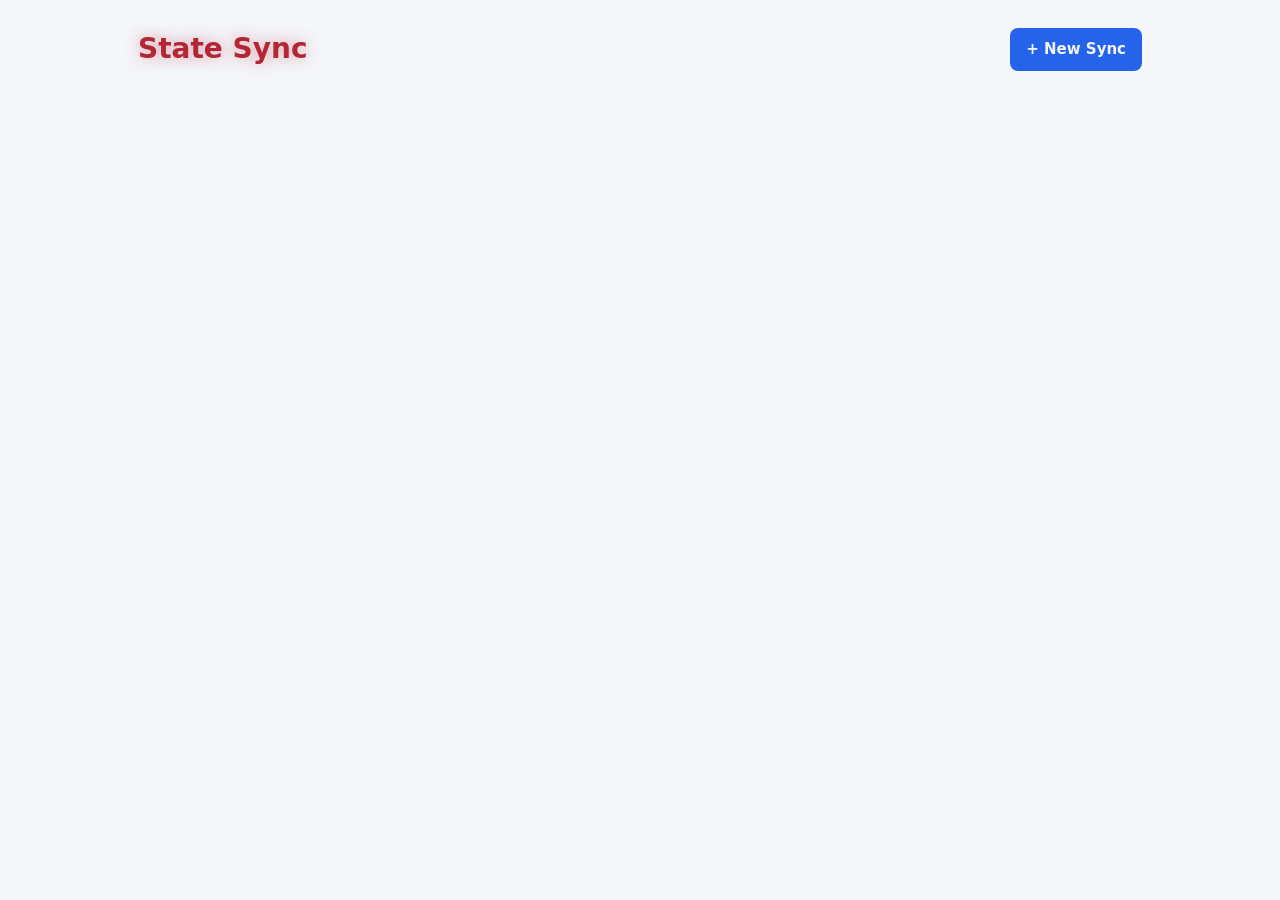
==== state_sync/app/static/index.html @ 4dbaf903 "Fix AI UI - editor edition" ====
<!doctype html>
<html lang="en">
<head>
  <meta charset="utf-8"><meta name="viewport" content="width=device-width, initial-scale=1">
  <title>State Sync</title>
  <link rel="stylesheet" href="style.css"><link rel="stylesheet" href="theme.css">
  <script src="app.js" defer></script>
</head>
<body>
  <main>
    <header><h1 id="app-title">State Sync</h1><button id="new">+ New Sync</button></header>
    <p id="error" class="error" role="alert" hidden></p>
    <div id="overview"></div>
  </main>
  <dialog id="editor" aria-labelledby="editor-title">
    <form id="form">
      <div class="editor-top">
        <div class="dialog-head">
          <h2 id="editor-title"><span id="editor-verb">New</span><input id="name" aria-label="Sync name" required maxlength="200" placeholder="Sync"></h2>
          <div class="editor-controls"><button type="button" id="mode-toggle" class="quiet" aria-label="Switch to YAML editor">YAML</button><button type="button" id="close" class="quiet" aria-label="Close editor">✕</button></div>
        </div>
      </div>
      <div class="editor-content">
        <p id="edit-error" class="error" role="alert" hidden></p>
        <div id="fields">
          <section class="editor-section" aria-labelledby="trigger-title">
            <h3 id="trigger-title">Triggers <small>When to enforce</small></h3>
            <label>Sync type<select id="type"><option value="entity">Entity state</option><option value="time">Time window</option></select></label>
            <div id="source"></div>
            <div id="times" class="grid" hidden><label>From<input id="start" type="time" value="21:00"></label><label>Until<input id="end" type="time" value="01:00"></label></div>
            <p id="time-hint" class="hint" hidden>Uses Home Assistant’s timezone. Can cross midnight.</p>
          </section>
          <section class="editor-section" aria-labelledby="condition-title">
            <h3 id="condition-title">Conditions <small>Optional · all must match</small></h3>
            <div id="conditions"></div><button type="button" id="add-condition">+ Add condition</button>
          </section>
          <section class="editor-section" aria-labelledby="action-title">
            <h3 id="action-title">Actions</h3>
            <h4>Target entities</h4><div id="targets"></div>
            <div id="desired"></div>
            <label class="check alternate-toggle"><input id="inverted" type="checkbox"> Set an alternate state when the trigger doesn’t match</label>
            <div id="alternate-box" hidden><h4>Alternate state</h4><div id="alternate"></div><p class="hint">Conditions still apply.</p></div>
          </section>
          <details id="sync-options" class="editor-section">
            <summary>Sync settings</summary>
            <label>Priority · higher wins<input id="priority" type="number" min="0" max="100" value="50" required></label>
            <h4>Reevaluate when</h4>
            <div class="grid"><label class="check"><input id="on-source" type="checkbox" checked> Source changes</label><label class="check"><input id="on-target" type="checkbox" checked> Target changes</label><label class="check"><input id="on-condition" type="checkbox" checked> Condition changes</label><label class="check"><input id="on-interval" type="checkbox" checked> On interval</label></div>
            <label>Interval in seconds<input id="interval" type="number" min="5" max="86400" value="60"></label>
          </details>
        </div>
        <div id="yaml-box" hidden><label>Sync YAML<textarea id="yaml" rows="28" spellcheck="false"></textarea></label><p class="hint">One sync in a YAML list. Custom services need satisfied predicates.</p></div>
      </div>
      <div class="dialog-actions"><label class="check"><input id="enabled" type="checkbox" role="switch" class="switch" checked> Enabled</label><button type="button" id="delete" class="danger" hidden>Delete sync</button><button type="submit">Save sync</button></div>
    </form>
  </dialog>
</body>
</html>
---- state_sync/app/static/style.css ----
:root { color-scheme: light dark; --bg: #f4f6fa; --surface: #fff; --text: #172033; --muted: #626e82; --line: #dce2ec; --soft: #edf2fb; --error: #b32635; --accent: #2563eb; }
@media (prefers-color-scheme: dark) { :root { --bg: #10151e; --surface: #192130; --text: #e7edf7; --muted: #a4b0c4; --line: #303c50; --soft: #222e42; --error: #ffabb5; --accent: #93b4ff; } }
* { box-sizing: border-box; }
body { margin: 0; background: var(--bg); color: var(--text); font: 15px/1.5 system-ui, sans-serif; }
main { max-width: 1060px; padding: 28px; margin: auto; }
header, .dialog-head, .section-head, .card-head, .dialog-actions { display: flex; align-items: center; justify-content: space-between; gap: 16px; }
h1 { font-size: 28px; margin: 0; font-weight: 650; }
h2 { margin: 0; font-size: 20px; font-weight: 600; }
h3 { margin: 0 0 20px; font-size: 22px; font-weight: 650; }
h3 small { display: block; font-size: 12px; font-weight: 400; margin-top: 3px; }
h4 { margin: 20px 0 10px; font-size: 13px; font-weight: 600; }
p { margin: 8px 0; }
.hint, small { color: var(--muted); }
.section-head { margin: 28px 0 12px; }
.cards { display: grid; grid-template-columns: repeat(auto-fit, minmax(min(100%, 330px), 1fr)); gap: 14px; }
.card { padding: 20px; border: 1px solid var(--line); background: var(--surface); border-radius: 14px; }
.card-title { background: none; border: none; padding: 0; text-align: left; color: var(--text); font-size: 17px; font-weight: 600; }
.description { color: var(--muted); min-height: 44px; margin: 12px 0; font-size: 13px; }
.badge { background: var(--soft); color: var(--accent); font-size: 12px; border-radius: 20px; padding: 4px 10px; display: inline-block; }
.target-status { padding-left: 18px; color: var(--muted); font-size: 12px; overflow-wrap: anywhere; }
.card-foot { display: flex; align-items: center; gap: 10px; margin-top: 18px; font-size: 12px; }
.card-foot select { width: auto; padding: 7px; }
button { font: inherit; border: 1px solid transparent; border-radius: 8px; padding: 9px 15px; background: var(--accent); color: var(--on-accent, var(--bg)); cursor: pointer; font-weight: 600; }
button:hover { filter: brightness(.94); }
button:disabled { opacity: .6; cursor: wait; }
.quiet { background: var(--soft); color: var(--text); }
.danger { background: transparent; color: var(--error); border-color: var(--line); }
input, select, textarea { width: 100%; font: inherit; padding: 9px 10px; border: 1px solid var(--line); border-radius: 7px; background: var(--surface); color: var(--text); }
input[type=checkbox] { width: 17px; height: 17px; accent-color: var(--accent); flex-shrink: 0; }
:focus-visible { outline: 2px solid var(--accent); outline-offset: 3px; }
label { display: flex; flex-direction: column; gap: 5px; font-size: 13px; font-weight: 550; }
.check { flex-direction: row; align-items: center; gap: 8px; padding-block: 6px; }
.grid { display: grid; grid-template-columns: repeat(2, minmax(0, 1fr)); gap: 12px; }
.editor-section { border: 1px solid var(--line); border-top: 3px solid var(--accent); border-radius: 10px; background: var(--surface); margin: 0 0 24px; padding: 20px; }
.editor-section > h3 { border-bottom: 1px solid var(--line); padding-bottom: 14px; }
details.editor-section { border-top: 1px solid var(--line); }
.editor-section > summary { font-size: 15px; font-weight: 600; }
summary { cursor: pointer; }
details[open] > summary { margin-bottom: 16px; }
.advanced { margin-top: 14px; color: var(--muted); font-size: 13px; }
.advanced label { color: var(--text); }
.advanced .grid { margin-top: 12px; }
.alternate-toggle { margin-top: 24px; }
.hint { font-size: 12px; margin: 10px 0 0; }
.predicate { border-bottom: 1px solid var(--line); padding-bottom: 12px; margin-bottom: 12px; }
.predicate:last-child { border: 0; }
.predicate .grid { margin-bottom: 8px; }
.predicate { margin-top: 16px; }
#times { margin-top: 14px; }
.picker { max-height: 210px; overflow: auto; margin-top: 10px; border-radius: 7px; }
.entity-picker { margin-bottom: 16px; }
.entity-picker > .chips:empty { display: none; }
.entity-search { border: 1px solid var(--line); padding: 12px; border-radius: 8px; }
.entity-search > button { margin-top: 8px; padding: 5px 10px; }
.entity-result { width: 100%; text-align: left; background: transparent; color: var(--text); border-bottom: 1px solid var(--line); border-radius: 0; padding: 10px; font-weight: 500; overflow-wrap: anywhere; }
.entity-result:hover { background: var(--soft); }
.entity-result small { display: block; font-weight: 400; font-size: 11px; }
.chips { display: flex; flex-wrap: wrap; gap: 7px; margin-bottom: 10px; }
.chips button { background: var(--soft); color: var(--text); font-size: 12px; padding: 5px 9px; }
.empty { padding: 44px; text-align: center; border: 1px dashed var(--line); border-radius: 14px; color: var(--muted); }
.error { color: var(--error); background: var(--surface); border: 1px solid var(--error); border-radius: 7px; padding: 12px; overflow-wrap: anywhere; }
dialog { background: var(--surface); color: var(--text); border: 1px solid var(--line); border-radius: 12px; width: min(800px, calc(100% - 24px)); max-height: 92dvh; padding: 0; overflow: hidden; }
dialog form { display: flex; flex-direction: column; height: min(900px, 92dvh); }
.editor-top { flex-shrink: 0; border-bottom: 1px solid var(--line); padding: 16px 24px; }
.editor-content { flex: 1; overflow-y: auto; min-height: 0; padding: 24px; background: var(--bg); }
dialog::backdrop { background: #0009; }
.dialog-head h2 { display: flex; align-items: center; gap: 8px; flex: 1; min-width: 0; }
.dialog-head #name { min-width: 0; border-color: transparent; background: transparent; font: inherit; padding: 6px 2px; border-radius: 0; }
.dialog-head #name:hover, .dialog-head #name:focus { border-bottom-color: var(--accent); }
.dialog-head #name::placeholder { color: var(--muted); }
.editor-controls { display: flex; gap: 8px; flex-shrink: 0; }
.dialog-actions { flex-shrink: 0; border-top: 1px solid var(--line); padding: 16px 24px; justify-content: flex-end; }
.dialog-actions > .check { margin-right: auto; }
textarea { font-family: ui-monospace, monospace; font-size: 13px; tab-size: 2; resize: vertical; }
.action-fields { margin-top: 12px; }
[hidden] { display: none !important; }
@media (max-width: 600px) { main { padding: 24px 16px; } header { align-items: flex-start; } header button { padding: 8px 10px; white-space: nowrap; } .grid { grid-template-columns: 1fr; } .editor-top, .editor-content, .dialog-actions { padding: 16px; } .editor-section { padding: 16px; } .dialog-head, .dialog-actions { gap: 8px; } .editor-controls button, .dialog-actions button { padding: 8px 10px; } .dialog-actions { flex-wrap: wrap; } }

h1.disconnected { color: var(--error); text-shadow: 0 0 16px color-mix(in srgb, var(--error) 45%, transparent); }
.card-title { flex: 1; padding-block: 8px; }
.card-foot { flex-wrap: wrap; }
.card-foot > button { margin-left: auto; }
input.switch { appearance: none; position: relative; width: 36px; height: 20px; border: none; border-radius: 12px; padding: 0; background: var(--muted); cursor: pointer; }
input.switch::before { content: ""; position: absolute; width: 16px; height: 16px; top: 2px; left: 2px; background: var(--surface); border-radius: 50%; transition: transform .15s; }
input.switch:checked { background: var(--accent); }
input.switch:checked::before { transform: translateX(16px); }
input.switch:disabled { opacity: .6; cursor: wait; }
@media (prefers-reduced-motion: reduce) { input.switch::before { transition: none; } }
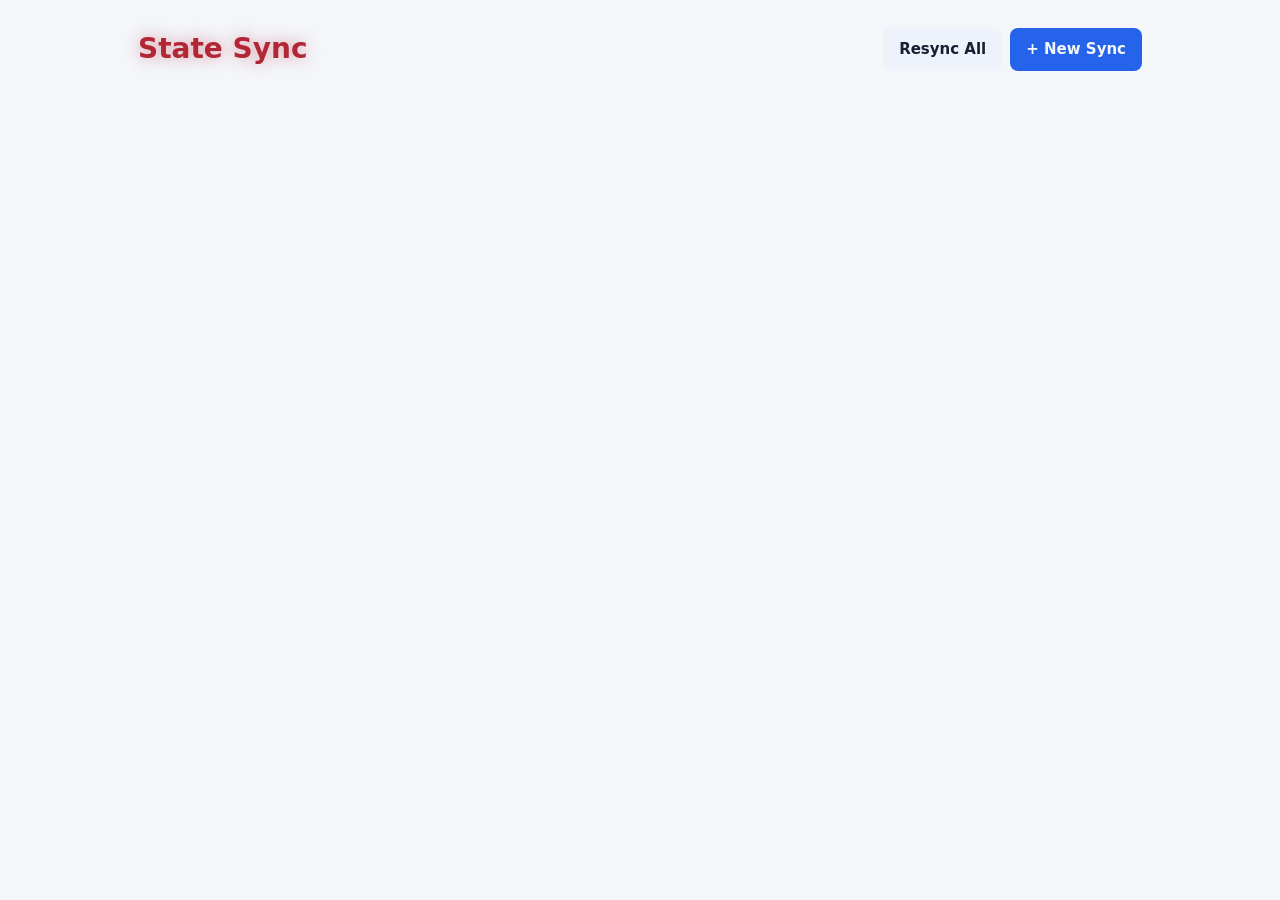
==== commit 7672ad28: "Homepage UI tweaks and re-evaluation fix" ====
--- a/state_sync/app/static/index.html
+++ b/state_sync/app/static/index.html
@@ -8,7 +8,7 @@
 </head>
 <body>
   <main>
-    <header><h1 id="app-title">State Sync</h1><button id="new">+ New Sync</button></header>
+    <header><h1 id="app-title">State Sync</h1><div class="header-actions"><button id="resync" class="quiet">Resync All</button><button id="new">+ New Sync</button></div></header>
     <p id="error" class="error" role="alert" hidden></p>
     <div id="overview"></div>
   </main>
@@ -17,15 +17,14 @@
       <div class="editor-top">
         <div class="dialog-head">
           <h2 id="editor-title"><span id="editor-verb">New</span><input id="name" aria-label="Sync name" required maxlength="200" placeholder="Sync"></h2>
-          <div class="editor-controls"><button type="button" id="mode-toggle" class="quiet" aria-label="Switch to YAML editor">YAML</button><button type="button" id="close" class="quiet" aria-label="Close editor">✕</button></div>
+          <div class="editor-controls"><button type="button" id="mode-toggle" class="quiet" aria-label="Switch to YAML editor">YAML</button><button type="button" id="close" class="quiet" aria-label="Close editor" autofocus>✕</button></div>
         </div>
       </div>
       <div class="editor-content">
         <p id="edit-error" class="error" role="alert" hidden></p>
         <div id="fields">
           <section class="editor-section" aria-labelledby="trigger-title">
-            <h3 id="trigger-title">Triggers <small>When to enforce</small></h3>
-            <label>Sync type<select id="type"><option value="entity">Entity state</option><option value="time">Time window</option></select></label>
+            <h3 id="trigger-title" class="sync-type-title"><label for="type">Sync Type:</label><select id="type"><option value="entity">Entity state</option><option value="time">Time window</option></select></h3>
             <div id="source"></div>
             <div id="times" class="grid" hidden><label>From<input id="start" type="time" value="21:00"></label><label>Until<input id="end" type="time" value="01:00"></label></div>
             <p id="time-hint" class="hint" hidden>Uses Home Assistant’s timezone. Can cross midnight.</p>
@@ -35,11 +34,13 @@
             <div id="conditions"></div><button type="button" id="add-condition">+ Add condition</button>
           </section>
           <section class="editor-section" aria-labelledby="action-title">
-            <h3 id="action-title">Actions</h3>
-            <h4>Target entities</h4><div id="targets"></div>
+            <h3 id="action-title">Desired State</h3>
             <div id="desired"></div>
-            <label class="check alternate-toggle"><input id="inverted" type="checkbox"> Set an alternate state when the trigger doesn’t match</label>
-            <div id="alternate-box" hidden><h4>Alternate state</h4><div id="alternate"></div><p class="hint">Conditions still apply.</p></div>
+            <div id="add-desired"></div>
+          </section>
+          <section id="alternate-section" class="editor-section collapsed" aria-labelledby="alternate-title">
+            <h3 id="alternate-title" class="alternate-heading">Alternate State<label class="check"><input id="inverted" type="checkbox"> Enabled</label></h3>
+            <div id="alternate-box" hidden><div id="alternate"></div><div id="add-alternate"></div></div>
           </section>
           <details id="sync-options" class="editor-section">
             <summary>Sync settings</summary>
--- a/state_sync/app/static/style.css
+++ b/state_sync/app/static/style.css
@@ -4,6 +4,8 @@
 body { margin: 0; background: var(--bg); color: var(--text); font: 15px/1.5 system-ui, sans-serif; }
 main { max-width: 1060px; padding: 28px; margin: auto; }
 header, .dialog-head, .section-head, .card-head, .dialog-actions { display: flex; align-items: center; justify-content: space-between; gap: 16px; }
+main > header { flex-wrap: wrap; }
+.header-actions { display: flex; flex-wrap: wrap; gap: 8px; margin-left: auto; }
 h1 { font-size: 28px; margin: 0; font-weight: 650; }
 h2 { margin: 0; font-size: 20px; font-weight: 600; }
 h3 { margin: 0 0 20px; font-size: 22px; font-weight: 650; }
@@ -13,12 +15,19 @@
 .hint, small { color: var(--muted); }
 .section-head { margin: 28px 0 12px; }
 .cards { display: grid; grid-template-columns: repeat(auto-fit, minmax(min(100%, 330px), 1fr)); gap: 14px; }
-.card { padding: 20px; border: 1px solid var(--line); background: var(--surface); border-radius: 14px; }
+.card { display: flex; flex-direction: column; padding: 20px; border: 1px solid var(--line); background: var(--surface); border-radius: 14px; }
+.card-head { align-items: flex-start; }
+.card-head > .check { margin-top: 8px; padding-block: 0; }
 .card-title { background: none; border: none; padding: 0; text-align: left; color: var(--text); font-size: 17px; font-weight: 600; }
 .description { color: var(--muted); min-height: 44px; margin: 12px 0; font-size: 13px; }
-.badge { background: var(--soft); color: var(--accent); font-size: 12px; border-radius: 20px; padding: 4px 10px; display: inline-block; }
+.card-heading { flex: 1; min-width: 0; }
+.card-status { display: block; font-size: 12px; font-weight: 600; }
+.card-status.synced { color: light-dark(#16803c, #6bce8b); }
+.card-status.alternate { color: light-dark(#2563eb, #93b4ff); }
+.card-status.error { color: var(--error); }
+.card-status.idle { color: var(--muted); }
 .target-status { padding-left: 18px; color: var(--muted); font-size: 12px; overflow-wrap: anywhere; }
-.card-foot { display: flex; align-items: center; gap: 10px; margin-top: 18px; font-size: 12px; }
+.card-foot { display: flex; align-items: center; gap: 10px; margin-top: auto; padding-top: 18px; font-size: 12px; }
 .card-foot select { width: auto; padding: 7px; }
 button { font: inherit; border: 1px solid transparent; border-radius: 8px; padding: 9px 15px; background: var(--accent); color: var(--on-accent, var(--bg)); cursor: pointer; font-weight: 600; }
 button:hover { filter: brightness(.94); }
@@ -31,19 +40,30 @@
 label { display: flex; flex-direction: column; gap: 5px; font-size: 13px; font-weight: 550; }
 .check { flex-direction: row; align-items: center; gap: 8px; padding-block: 6px; }
 .grid { display: grid; grid-template-columns: repeat(2, minmax(0, 1fr)); gap: 12px; }
-.editor-section { border: 1px solid var(--line); border-top: 3px solid var(--accent); border-radius: 10px; background: var(--surface); margin: 0 0 24px; padding: 20px; }
+.editor-section { border: 1px solid var(--line); border-radius: 10px; background: var(--surface); margin: 0 0 24px; padding: 20px; }
+.editor-section:last-child { margin-bottom: 0; }
 .editor-section > h3 { border-bottom: 1px solid var(--line); padding-bottom: 14px; }
-details.editor-section { border-top: 1px solid var(--line); }
+.editor-section.collapsed > h3 { margin-bottom: 0; padding-bottom: 0; border-bottom: 0; }
+.sync-type-title { display: flex; align-items: center; flex-wrap: wrap; gap: 12px; }
+.sync-type-title label, .sync-type-title select { font: inherit; }
+.sync-type-title select { width: auto; max-width: 100%; }
 .editor-section > summary { font-size: 15px; font-weight: 600; }
 summary { cursor: pointer; }
 details[open] > summary { margin-bottom: 16px; }
 .advanced { margin-top: 14px; color: var(--muted); font-size: 13px; }
 .advanced label { color: var(--text); }
 .advanced .grid { margin-top: 12px; }
-.alternate-toggle { margin-top: 24px; }
+.alternate-heading, .target-action-head { display: flex; align-items: center; justify-content: space-between; gap: 12px; }
+.target-action { border-bottom: 1px solid var(--line); padding-bottom: 20px; margin-bottom: 20px; }
+.target-action-head { margin-bottom: 12px; font-weight: 600; }
+.target-action-head > div { min-width: 0; overflow-wrap: anywhere; }
+.target-action-head small { display: block; font-weight: 400; font-size: 12px; }
+.target-action-head button { flex-shrink: 0; font-size: 12px; padding: 5px 10px; }
+#add-desired > .entity-picker, #add-alternate > .entity-picker { margin-bottom: 0; }
 .hint { font-size: 12px; margin: 10px 0 0; }
 .predicate { border-bottom: 1px solid var(--line); padding-bottom: 12px; margin-bottom: 12px; }
 .predicate:last-child { border: 0; }
+#source > .predicate { padding-bottom: 0; margin-bottom: 0; }
 .predicate .grid { margin-bottom: 8px; }
 .predicate { margin-top: 16px; }
 #times { margin-top: 14px; }
@@ -78,6 +98,7 @@
 
 h1.disconnected { color: var(--error); text-shadow: 0 0 16px color-mix(in srgb, var(--error) 45%, transparent); }
 .card-title { flex: 1; padding-block: 8px; }
+.card-heading .card-title { display: block; width: 100%; }
 .card-foot { flex-wrap: wrap; }
 .card-foot > button { margin-left: auto; }
 input.switch { appearance: none; position: relative; width: 36px; height: 20px; border: none; border-radius: 12px; padding: 0; background: var(--muted); cursor: pointer; }
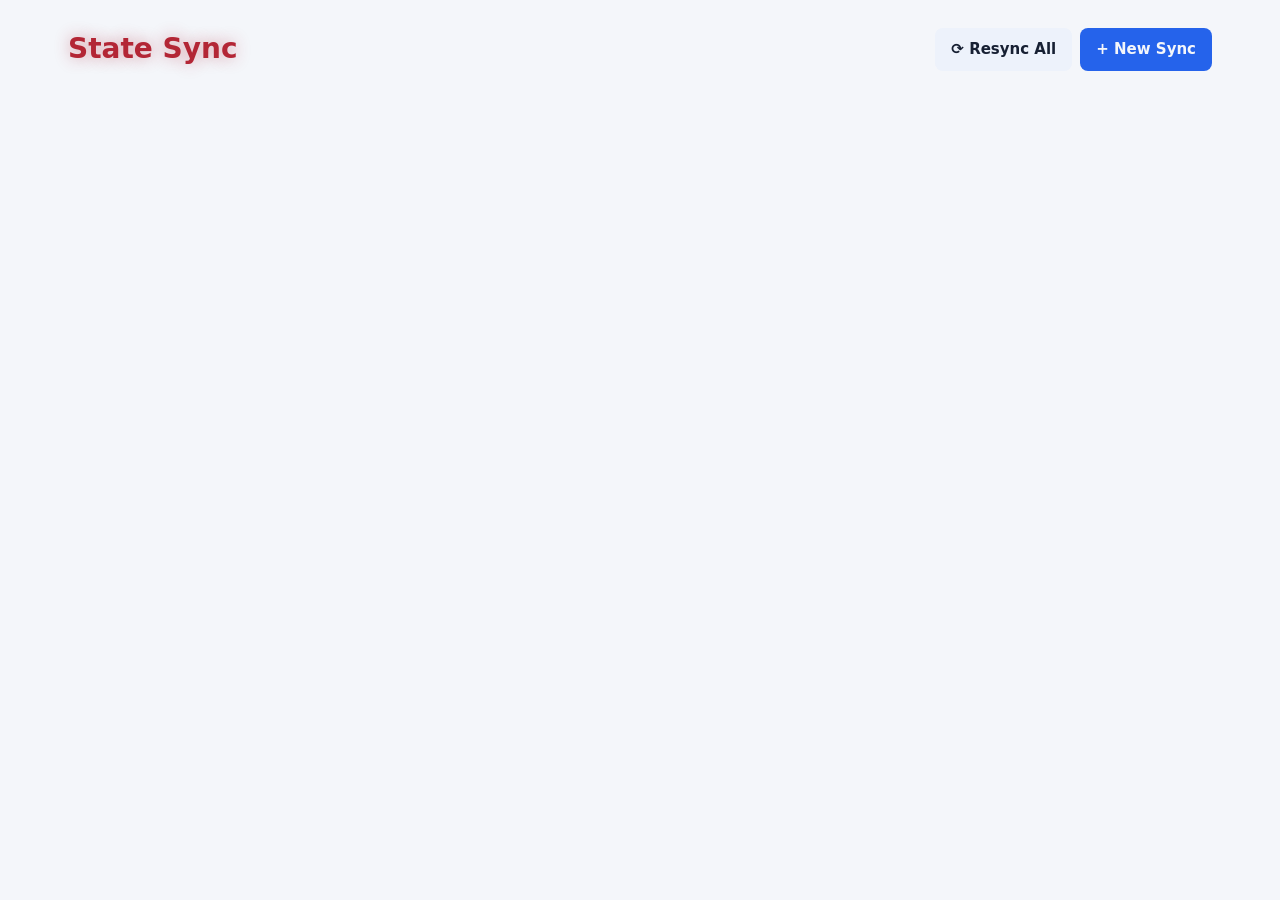
==== commit 86a89d92: "Simplify homepage views by adding a details popup" ====
--- a/state_sync/app/static/index.html
+++ b/state_sync/app/static/index.html
@@ -8,10 +8,16 @@
 </head>
 <body>
   <main>
-    <header><h1 id="app-title">State Sync</h1><div class="header-actions"><button id="resync" class="quiet">Resync All</button><button id="new">+ New Sync</button></div></header>
+    <header><h1 id="app-title">State Sync</h1><div class="header-actions"><button id="resync" class="quiet"><span aria-hidden="true">⟳</span> Resync All</button><button id="new">+ New Sync</button></div></header>
     <p id="error" class="error" role="alert" hidden></p>
     <div id="overview"></div>
   </main>
+  <dialog id="sync-details" class="status-popup" aria-labelledby="details-title">
+    <div class="details-layout">
+      <div class="details-head"><h2 id="details-title"></h2><button type="button" id="details-close" class="quiet" aria-label="Close status details" autofocus>✕</button></div>
+      <div id="details-body"></div>
+    </div>
+  </dialog>
   <dialog id="editor" aria-labelledby="editor-title">
     <form id="form">
       <div class="editor-top">
--- a/state_sync/app/static/style.css
+++ b/state_sync/app/static/style.css
@@ -2,7 +2,7 @@
 @media (prefers-color-scheme: dark) { :root { --bg: #10151e; --surface: #192130; --text: #e7edf7; --muted: #a4b0c4; --line: #303c50; --soft: #222e42; --error: #ffabb5; --accent: #93b4ff; } }
 * { box-sizing: border-box; }
 body { margin: 0; background: var(--bg); color: var(--text); font: 15px/1.5 system-ui, sans-serif; }
-main { max-width: 1060px; padding: 28px; margin: auto; }
+main { max-width: 1200px; padding: 28px; margin: auto; }
 header, .dialog-head, .section-head, .card-head, .dialog-actions { display: flex; align-items: center; justify-content: space-between; gap: 16px; }
 main > header { flex-wrap: wrap; }
 .header-actions { display: flex; flex-wrap: wrap; gap: 8px; margin-left: auto; }
@@ -15,20 +15,21 @@
 .hint, small { color: var(--muted); }
 .section-head { margin: 28px 0 12px; }
 .cards { display: grid; grid-template-columns: repeat(auto-fit, minmax(min(100%, 330px), 1fr)); gap: 14px; }
-.card { display: flex; flex-direction: column; padding: 20px; border: 1px solid var(--line); background: var(--surface); border-radius: 14px; }
+.card { display: flex; flex-direction: column; padding: 15px 20px; border: 1px solid var(--line); background: var(--surface); border-radius: 14px; }
 .card-head { align-items: flex-start; }
-.card-head > .check { margin-top: 8px; padding-block: 0; }
+.card-controls { display: flex; align-items: center; gap: 10px; flex-shrink: 0; }
+.card-controls select { width: auto; padding: 7px; font-size: 12px; }
 .card-title { background: none; border: none; padding: 0; text-align: left; color: var(--text); font-size: 17px; font-weight: 600; }
 .description { color: var(--muted); min-height: 44px; margin: 12px 0; font-size: 13px; }
 .card-heading { flex: 1; min-width: 0; }
 .card-status { display: block; font-size: 12px; font-weight: 600; }
+button.card-status { padding: 7px 10px; background: var(--soft); color: var(--text); }
+button.card-status:not(.idle) { background: color-mix(in srgb, currentColor 8%, var(--surface)); }
 .card-status.synced { color: light-dark(#16803c, #6bce8b); }
 .card-status.alternate { color: light-dark(#2563eb, #93b4ff); }
 .card-status.error { color: var(--error); }
-.card-status.idle { color: var(--muted); }
-.target-status { padding-left: 18px; color: var(--muted); font-size: 12px; overflow-wrap: anywhere; }
+.card-status.idle { color: var(--text); }
 .card-foot { display: flex; align-items: center; gap: 10px; margin-top: auto; padding-top: 18px; font-size: 12px; }
-.card-foot select { width: auto; padding: 7px; }
 button { font: inherit; border: 1px solid transparent; border-radius: 8px; padding: 9px 15px; background: var(--accent); color: var(--on-accent, var(--bg)); cursor: pointer; font-weight: 600; }
 button:hover { filter: brightness(.94); }
 button:disabled { opacity: .6; cursor: wait; }
@@ -78,12 +79,20 @@
 .chips { display: flex; flex-wrap: wrap; gap: 7px; margin-bottom: 10px; }
 .chips button { background: var(--soft); color: var(--text); font-size: 12px; padding: 5px 9px; }
 .empty { padding: 44px; text-align: center; border: 1px dashed var(--line); border-radius: 14px; color: var(--muted); }
-.error { color: var(--error); background: var(--surface); border: 1px solid var(--error); border-radius: 7px; padding: 12px; overflow-wrap: anywhere; }
+.error { color: var(--error); overflow-wrap: anywhere; }
 dialog { background: var(--surface); color: var(--text); border: 1px solid var(--line); border-radius: 12px; width: min(800px, calc(100% - 24px)); max-height: 92dvh; padding: 0; overflow: hidden; }
 dialog form { display: flex; flex-direction: column; height: min(900px, 92dvh); }
 .editor-top { flex-shrink: 0; border-bottom: 1px solid var(--line); padding: 16px 24px; }
 .editor-content { flex: 1; overflow-y: auto; min-height: 0; padding: 24px; background: var(--bg); }
 dialog::backdrop { background: #0009; }
+.status-popup { width: min(560px, calc(100% - 24px)); max-height: 80dvh; }
+.details-layout { display: flex; flex-direction: column; max-height: 80dvh; }
+.details-head { display: flex; align-items: center; justify-content: space-between; gap: 16px; padding: 16px 20px; border-bottom: 1px solid var(--line); }
+.details-head h2 { min-width: 0; overflow-wrap: anywhere; }
+#details-body { overflow-y: auto; min-height: 0; padding: 12px 20px 20px; overflow-wrap: anywhere; }
+.details-targets { padding-left: 18px; }
+.details-targets li { margin-bottom: 16px; }
+.details-targets pre { white-space: pre-wrap; font-size: 12px; margin: 8px 0; }
 .dialog-head h2 { display: flex; align-items: center; gap: 8px; flex: 1; min-width: 0; }
 .dialog-head #name { min-width: 0; border-color: transparent; background: transparent; font: inherit; padding: 6px 2px; border-radius: 0; }
 .dialog-head #name:hover, .dialog-head #name:focus { border-bottom-color: var(--accent); }
@@ -100,7 +109,7 @@
 .card-title { flex: 1; padding-block: 8px; }
 .card-heading .card-title { display: block; width: 100%; }
 .card-foot { flex-wrap: wrap; }
-.card-foot > button { margin-left: auto; }
+.card-foot > button:last-child { margin-left: auto; }
 input.switch { appearance: none; position: relative; width: 36px; height: 20px; border: none; border-radius: 12px; padding: 0; background: var(--muted); cursor: pointer; }
 input.switch::before { content: ""; position: absolute; width: 16px; height: 16px; top: 2px; left: 2px; background: var(--surface); border-radius: 50%; transition: transform .15s; }
 input.switch:checked { background: var(--accent); }
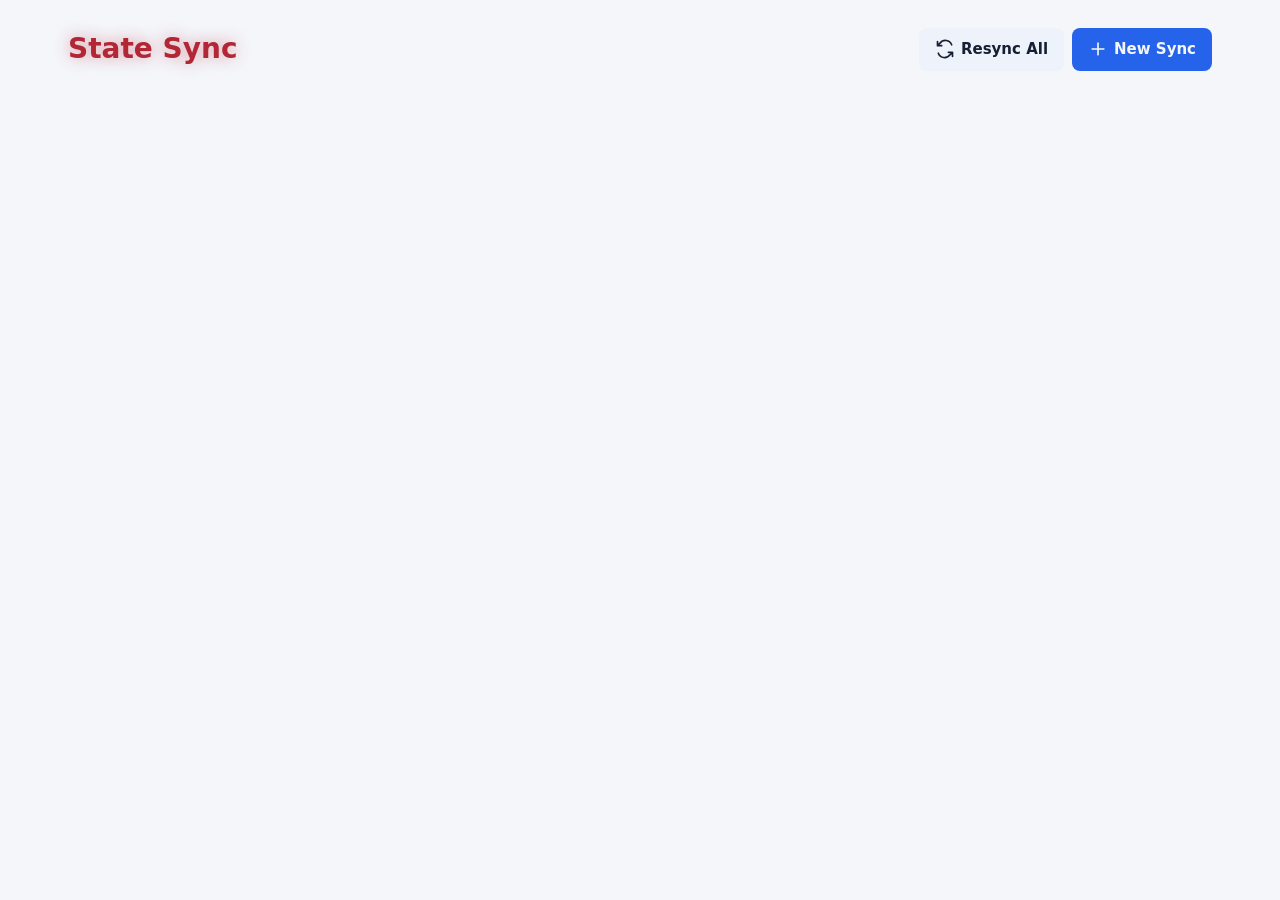
==== commit 52692ee9: "Improve icons, buttons, and formatting" ====
--- a/state_sync/app/static/index.html
+++ b/state_sync/app/static/index.html
@@ -8,13 +8,16 @@
 </head>
 <body>
   <main>
-    <header><h1 id="app-title">State Sync</h1><div class="header-actions"><button id="resync" class="quiet"><span aria-hidden="true">⟳</span> Resync All</button><button id="new">+ New Sync</button></div></header>
+    <header><h1 id="app-title">State Sync</h1><div class="header-actions">
+      <button id="resync" class="quiet"><svg class="button-icon" viewBox="0 0 24 24" aria-hidden="true"><path d="M20 7a8 8 0 0 0-14-2L3 8M3 3v5h5M4 17a8 8 0 0 0 14 2l3-3M16 16h5v5"/></svg><span>Resync All</span></button>
+      <button id="new"><svg class="button-icon" viewBox="0 0 24 24" aria-hidden="true"><path d="M12 5v14M5 12h14"/></svg><span>New Sync</span></button>
+    </div></header>
     <p id="error" class="error" role="alert" hidden></p>
     <div id="overview"></div>
   </main>
   <dialog id="sync-details" class="status-popup" aria-labelledby="details-title">
     <div class="details-layout">
-      <div class="details-head"><h2 id="details-title"></h2><button type="button" id="details-close" class="quiet" aria-label="Close status details" autofocus>✕</button></div>
+      <div class="details-head"><h2 id="details-title"></h2><div class="editor-controls"><button type="button" id="details-json" class="quiet" aria-pressed="false">Show JSON</button><button type="button" id="details-close" class="quiet" aria-label="Close status details" autofocus>✕</button></div></div>
       <div id="details-body"></div>
     </div>
   </dialog>
--- a/state_sync/app/static/style.css
+++ b/state_sync/app/static/style.css
@@ -6,6 +6,8 @@
 header, .dialog-head, .section-head, .card-head, .dialog-actions { display: flex; align-items: center; justify-content: space-between; gap: 16px; }
 main > header { flex-wrap: wrap; }
 .header-actions { display: flex; flex-wrap: wrap; gap: 8px; margin-left: auto; }
+.header-actions button, .card-foot button { display: inline-flex; align-items: center; justify-content: center; gap: 6px; font-size: 15px; line-height: 1.5; padding: 9px 15px; }
+.button-icon { display: block; width: 20px; height: 20px; flex-shrink: 0; fill: none; stroke: currentColor; stroke-width: 2; stroke-linecap: round; stroke-linejoin: round; }
 h1 { font-size: 28px; margin: 0; font-weight: 650; }
 h2 { margin: 0; font-size: 20px; font-weight: 600; }
 h3 { margin: 0 0 20px; font-size: 22px; font-weight: 650; }
@@ -23,7 +25,7 @@
 .description { color: var(--muted); min-height: 44px; margin: 12px 0; font-size: 13px; }
 .card-heading { flex: 1; min-width: 0; }
 .card-status { display: block; font-size: 12px; font-weight: 600; }
-button.card-status { padding: 7px 10px; background: var(--soft); color: var(--text); }
+button.card-status { background: var(--soft); color: var(--text); }
 button.card-status:not(.idle) { background: color-mix(in srgb, currentColor 8%, var(--surface)); }
 .card-status.synced { color: light-dark(#16803c, #6bce8b); }
 .card-status.alternate { color: light-dark(#2563eb, #93b4ff); }
@@ -90,6 +92,7 @@
 .details-head { display: flex; align-items: center; justify-content: space-between; gap: 16px; padding: 16px 20px; border-bottom: 1px solid var(--line); }
 .details-head h2 { min-width: 0; overflow-wrap: anywhere; }
 #details-body { overflow-y: auto; min-height: 0; padding: 12px 20px 20px; overflow-wrap: anywhere; }
+#details-body h4 { font-size: 18px; margin: 24px 0 12px; }
 .details-targets { padding-left: 18px; }
 .details-targets li { margin-bottom: 16px; }
 .details-targets pre { white-space: pre-wrap; font-size: 12px; margin: 8px 0; }
